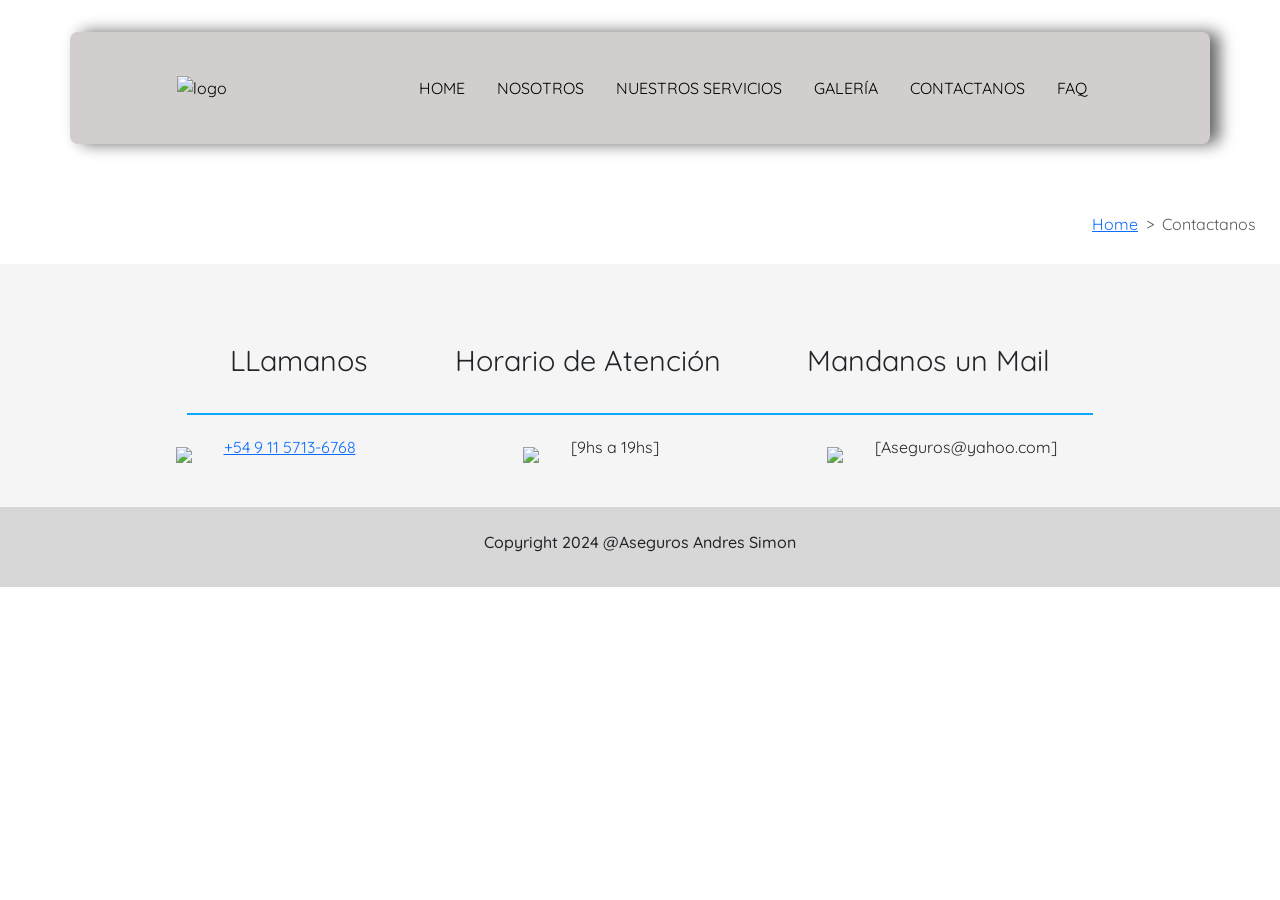
==== Entrega_Final/Pages/contactanos.html @ 28101458 "ultimos cambios" ====
<!DOCTYPE html>
<html lang="en">
<head>
    <meta charset="UTF-8">
    <meta http-equiv="X-UA-Compatible" content="IE=edge">
    <meta name="viewport" content="width=device-width, initial-scale=1.0">
    <link rel="stylesheet" href="../css/contactanos.css">
    <link rel="shortcut icon" href="../imagenes/andressimon.png" type="image/x-icon">
    
     <!--BOOTSTRAP-->
    <link href="https://cdn.jsdelivr.net/npm/bootstrap@5.1.3/dist/css/bootstrap.min.css" rel="stylesheet" integrity="sha384-1BmE4kWBq78iYhFldvKuhfTAU6auU8tT94WrHftjDbrCEXSU1oBoqyl2QvZ6jIW3" crossorigin="anonymous">
    <!--GOOGLE FONTS-->
    <link rel="preconnect" href="https://fonts.googleapis.com"> 
    <link rel="preconnect" href="https://fonts.gstatic.com" crossorigin> 
    <link href="https://fonts.googleapis.com/css2?family=Quicksand:wght@300;400&display=swap" rel="stylesheet">
    <!--ANIMATED CSS-->
    <link rel="stylesheet" href="css/animate.css">
    <link rel="stylesheet" href="https://cdnjs.cloudflare.com/ajax/libs/animate.css/4.1.1/animate.min.css"/>
    <title>Contactanos</title>
</head>
<body class="body">
    <header class="header animate__animated animate__slideInDown ">
        <div class="container logo-nav-container ">
          <img class="logo" src="../imagenes/andressimon.png"  width="100px"alt="logo">
          <nav class="menu ">
            <ul class="menu__ul ">
              <li class="menu__li"><a class="menu__a" href="index.html">HOME </a></li>
              <li class="menu__li"><a class="menu__a" href="index.html#nosotros">NOSOTROS</a></li>
              <li class="menu__li"><a class="menu__a" href="nuestros_servicios.html">NUESTROS SERVICIOS</a></li>
              <li class="menu__li"><a class="menu__a" href="galeria.html">GALERÍA</a></li>
              <li class="menu__li"> <a class="menu__a" href="contactanos.html">CONTACTANOS</a></li>
              <li class="menu__li"> <a class="menu__a" href="faq.html">FAQ</a></li>
          </ul>
          </nav>
        </div>
     </header>
     <main>
        <section>
           <div class="breadcrumb wow animate__animated animate__pulse">
          <div><h1 class="contactanos-titulo">CONTACTANOS</h1></div>
          <nav style="--bs-breadcrumb-divider: '>';" aria-label="breadcrumb">
           <ol class="breadcrumb ol">
             <li class="breadcrumb-item"><a href="index.html">Home</a></li>
             <li class="breadcrumb-item active" aria-current="page">Contactanos</li>
           </ol>
         </nav>
       </div>
   </section>
   <section class="informacion">
     <div>
   <div class="informacion-grid">
        <div class="iconos-p animate__animated animate__lightSpeedInRight animate__delay-0.8s">
              <div class="iconos__div"><p> LLamanos</p></div>
              <div class="iconos__div"><p>Horario de Atención</p></div>
              <div class="iconos__div"><p>Mandanos un Mail</p></div>
        </div>
        <div class="iconos animate__animated animate__lightSpeedInLeft  animate__delay-0.9s">
              <div class="iconos telefono ">
              <img class="telefono" src="../icons/whatsapp.png">
              <p><a href="https://wa.me/5491157136768" target="_blank">+54 9 11 5713-6768</a></p>
            </div>
            <div class="iconos horarios">
              <img  class="horario" src="../icons/agenda32x32.png">
              <p>[9hs a 19hs]</p>
            </div>
            <div class="iconos mail">
              <img  class="mail" src="../icons/carta32x32.png">
              <p>[Aseguros@yahoo.com]</p>
            </div>
        </div>
  </div>
   </section>

</main>
<script src="wowfolder/wow.min.js"></script>
<script>
new WOW().init();
</script>
<script src="https://cdn.jsdelivr.net/npm/bootstrap@5.1.1/dist/js/bootstrap.bundle.min.js" integrity="sha384-/bQdsTh/da6pkI1MST/rWKFNjaCP5gBSY4sEBT38Q/9RBh9AH40zEOg7Hlq2THRZ" crossorigin="anonymous"></script>
<footer class="footer">
  <div class="footer-div">
  <h2 class="h2-footer">Copyright 2024 @Aseguros Andres Simon</h2>
</div>
</footer>
</body>
</html>
---- Entrega_Final/css/contactanos.css ----
*{
    padding: 0;
    margin: 0;
    box-sizing: border-box;
}
.body{
    background-color:rgb(255, 255, 255);
    font-family: 'Quicksand', sans-serif;
}
.header{
    padding: 2em;
    width: 100%;
}
   
.logo-nav-container{
    width: 100%;
    height:7em;
    background-color:rgb(211, 206, 206);
    border-radius: 0.5em;
    box-shadow: 0.6em 0 1em rgba(0, 0, 0, .6);
    
    padding: 1rem auto;
    width: 100%;
    color: black;
    display: flex;
    
    justify-content: space-evenly;
    justify-items: center;
    align-items: center;}

.menu__ul{
    display: flex;
    padding-top: 1em;
}
.menu__li{
padding: 1em;
display: block;
}
.menu__li:hover{
background: rgb(36, 131, 227);
color: white;

transition: all 1s linear;
border-radius: 0.7em;
}
.menu__a{
text-decoration: none;
color: black;
}
.menu__a:hover{
    color:white;
}            

.breadcrumb{
    display:inline-block;
    background-color: black;
    width: 100%;
    justify-content: space-between ;
    align-items: center;
    margin: 0.5em 0em; 
    height: 4em; 
    overflow: hidden;
}
.breadcrumb ol{
    font-size: 1em;
    padding-right: 1.5em;
}
.contactanos-titulo{
    color: white;
    font-size: 1em;
    padding-left: 1.7em;
}
.informacion-grid{
    background: none;
    align-items: center;
    justify-items: center;
}
.footer{
    background-color: rgb(216, 215, 215); 
}
.footer-div{
    display: flex;
    justify-content: center;
    align-items: center;
    font-size: 1em;
    height: 5em;
}
.h2-footer{
    font-size: 1em;
}
.informacion{
    background-color: whitesmoke;
    align-items: center;
    justify-items: center;
    padding: 2em;
}
.iconos{
    display: flex;
    align-items: center;
    justify-content: space-evenly;
    margin-left: 2em;
    padding-right: 3.5em;
    grid-area:iconos;
 
}
.iconos-p{
    display: flex;
    justify-content: center;
     font-size: 1.8em;
    color: rgb(#08a9fa);
    margin-bottom: 0.7em;
    grid-area:iconos-p;
}
.iconos__div{
    padding: 1.5em;
    padding-bottom: 0.5em;
    border-bottom: .1em solid #08a9fa;
}
.iconos img{
    width: 3em;
}

@media  only screen and (max-width: 765px){
    .header{
        padding: 1em;
        width: 100%;  
    }
    .logo{
        padding: 0 5px; 
    }
    .logo-nav-container{
            width: 100%;
            height: 350px;
            background-color:rgb(211, 206, 206);
            border-radius: 0.3em;
            box-shadow: 0.3em 0 1em rgba(0, 0, 0, .6);
            padding: 1rem auto;
            color: black;
            font-size:0.9em;
    }
        .menu__ul{
        padding-top: 1em;
        background: none;
        padding: 20px 0;
        display: inline-block;
        left: 0;
        top: 85px;
        width: 100%;
        border-radius: 0.3em;
        align-items: center;

        overflow: auto;
            }
            .menu__li{
            padding: 1em;
            display: block;
            border-bottom: .1em solid rgb(#08a9fa);
            }
            .menu__li:hover{
            background: rgb(#08a9fa);
            color: white;
            border-radius: 0.7em;
            }
            .menu__a{
            text-decoration: none;
            color: black;
            }
            .menu__a:hover{
                color:white;
            }            
            li{
            text-decoration-line: none;
            list-style: none;}
            a{
            text-decoration-line: none;
            color: black;}
            a:hover{
                color: white;
            }
        .breadcrumb{
            display:flex;
            flex-direction:column;
             background-color: black;
            width: 100%;
            justify-content:center;
            align-items: center;
            height: 4em; 
            overflow: hidden;
          
            font-size:.9em;

            
           
        }
        .informacion-grid{  
        display:grid;
        grid-template-columns: 1fr 1fr;
        grid-template-rows: 1fr;
        grid-template-areas: 
        "iconos-p iconos";
        justify-items: center;
        align-items: center;
        
        width:100%;
        padding: 0px;
        margin:0px;
        overflow:auto;
     
        }
       .iconos-p{
           grid-area:iconos-p;
           flex-direction:column;
           font-size: 1em;
         }
       .iconos{
           grid-area:iconos;
           flex-direction:column;
           font-size: 1em;
           margin-bottom: 0.5em;
           margin:3px;  
          
       }
       .iconos img{
           width:2.4em;
           margin:8px;
       }
    }
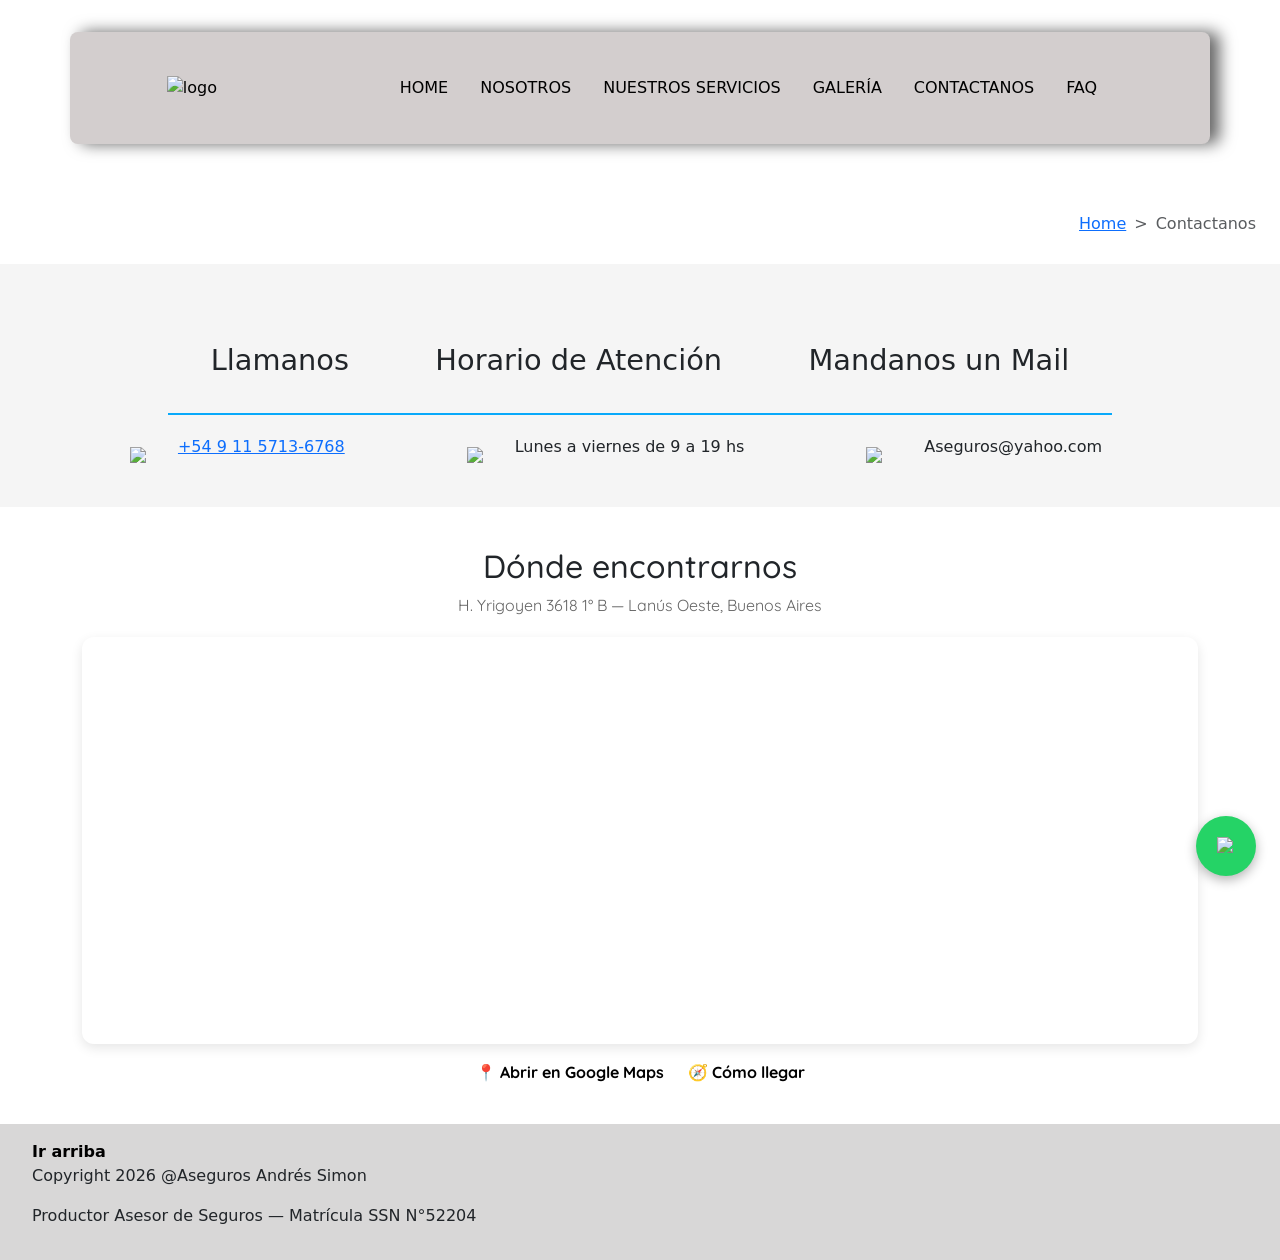
==== commit 7e9f7f0a: "Entrega final" ====
--- a/Entrega_Final/Pages/contactanos.html
+++ b/Entrega_Final/Pages/contactanos.html
@@ -1,86 +1,142 @@
 <!DOCTYPE html>
-<html lang="en">
+<html lang="es">
 <head>
     <meta charset="UTF-8">
     <meta http-equiv="X-UA-Compatible" content="IE=edge">
     <meta name="viewport" content="width=device-width, initial-scale=1.0">
+    <meta name="description" content="Contactate con Andrés Simon para cotizar tu seguro de auto, hogar o comercio en Lanús y zona sur. Respondemos en menos de 24 horas.">
+    <title>Contacto | Andrés Simon Seguros — Lanús Oeste, Buenos Aires</title>
     <link rel="stylesheet" href="../css/contactanos.css">
     <link rel="shortcut icon" href="../imagenes/andressimon.png" type="image/x-icon">
-    
-     <!--BOOTSTRAP-->
+    <script type="application/ld+json">
+    {
+      "@context": "https://schema.org",
+      "@type": "LocalBusiness",
+      "name": "Aseguros Andrés Simon",
+      "description": "Productor asesor de seguros con más de 30 años de experiencia en Lanús y zona sur del GBA.",
+      "url": "https://tusitio.com.ar",
+      "telephone": "+54-9-11-5713-6768",
+      "email": "Aseguros@yahoo.com",
+      "address": {
+        "@type": "PostalAddress",
+        "streetAddress": "H. Yrigoyen 3618 1° B",
+        "addressLocality": "Lanús Oeste",
+        "addressRegion": "Buenos Aires",
+        "addressCountry": "AR"
+      },
+      "openingHours": "Mo-Fr 09:00-19:00",
+      "image": "../imagenes/andressimon.png"
+    }
+    </script>
+    <!--BOOTSTRAP-->
     <link href="https://cdn.jsdelivr.net/npm/bootstrap@5.1.3/dist/css/bootstrap.min.css" rel="stylesheet" integrity="sha384-1BmE4kWBq78iYhFldvKuhfTAU6auU8tT94WrHftjDbrCEXSU1oBoqyl2QvZ6jIW3" crossorigin="anonymous">
     <!--GOOGLE FONTS-->
-    <link rel="preconnect" href="https://fonts.googleapis.com"> 
-    <link rel="preconnect" href="https://fonts.gstatic.com" crossorigin> 
+    <link rel="preconnect" href="https://fonts.googleapis.com">
+    <link rel="preconnect" href="https://fonts.gstatic.com" crossorigin>
     <link href="https://fonts.googleapis.com/css2?family=Quicksand:wght@300;400&display=swap" rel="stylesheet">
     <!--ANIMATED CSS-->
-    <link rel="stylesheet" href="css/animate.css">
     <link rel="stylesheet" href="https://cdnjs.cloudflare.com/ajax/libs/animate.css/4.1.1/animate.min.css"/>
-    <title>Contactanos</title>
 </head>
-<body class="body">
-    <header class="header animate__animated animate__slideInDown ">
-        <div class="container logo-nav-container ">
-          <img class="logo" src="../imagenes/andressimon.png"  width="100px"alt="logo">
-          <nav class="menu ">
-            <ul class="menu__ul ">
-              <li class="menu__li"><a class="menu__a" href="index.html">HOME </a></li>
-              <li class="menu__li"><a class="menu__a" href="index.html#nosotros">NOSOTROS</a></li>
-              <li class="menu__li"><a class="menu__a" href="nuestros_servicios.html">NUESTROS SERVICIOS</a></li>
-              <li class="menu__li"><a class="menu__a" href="galeria.html">GALERÍA</a></li>
-              <li class="menu__li"> <a class="menu__a" href="contactanos.html">CONTACTANOS</a></li>
-              <li class="menu__li"> <a class="menu__a" href="faq.html">FAQ</a></li>
-          </ul>
-          </nav>
+<body id="arriba">
+    <header class="header animate__animated animate__slideInDown">
+        <div class="container logo-nav-container">
+            <img class="logo" src="../imagenes/andressimon.png" width="100px" alt="logo">
+            <nav class="menu">
+                <ul class="menu__ul">
+                    <li class="menu__li"><a class="menu__a" href="index.html">HOME</a></li>
+                    <li class="menu__li"><a class="menu__a" href="index.html#nosotros">NOSOTROS</a></li>
+                    <li class="menu__li"><a class="menu__a" href="nuestros_servicios.html">NUESTROS SERVICIOS</a></li>
+                    <li class="menu__li"><a class="menu__a" href="galeria.html">GALERÍA</a></li>
+                    <li class="menu__li"><a class="menu__a" href="contactanos.html">CONTACTANOS</a></li>
+                    <li class="menu__li"><a class="menu__a" href="faq.html">FAQ</a></li>
+                </ul>
+            </nav>
         </div>
-     </header>
-     <main>
+    </header>
+    <main>
         <section>
-           <div class="breadcrumb wow animate__animated animate__pulse">
-          <div><h1 class="contactanos-titulo">CONTACTANOS</h1></div>
-          <nav style="--bs-breadcrumb-divider: '>';" aria-label="breadcrumb">
-           <ol class="breadcrumb ol">
-             <li class="breadcrumb-item"><a href="index.html">Home</a></li>
-             <li class="breadcrumb-item active" aria-current="page">Contactanos</li>
-           </ol>
-         </nav>
-       </div>
-   </section>
-   <section class="informacion">
-     <div>
-   <div class="informacion-grid">
-        <div class="iconos-p animate__animated animate__lightSpeedInRight animate__delay-0.8s">
-              <div class="iconos__div"><p> LLamanos</p></div>
-              <div class="iconos__div"><p>Horario de Atención</p></div>
-              <div class="iconos__div"><p>Mandanos un Mail</p></div>
+            <div class="breadcrumb wow animate__animated animate__pulse">
+                <div><h1 class="contactanos-titulo">CONTACTANOS</h1></div>
+                <nav style="--bs-breadcrumb-divider: '>';" aria-label="breadcrumb">
+                    <ol class="breadcrumb ol">
+                        <li class="breadcrumb-item"><a href="index.html">Home</a></li>
+                        <li class="breadcrumb-item active" aria-current="page">Contactanos</li>
+                    </ol>
+                </nav>
+            </div>
+        </section>
+
+        <section class="informacion">
+            <div>
+                <div class="informacion-grid">
+                    <div class="iconos-p animate__animated animate__lightSpeedInRight animate__delay-0.8s">
+                        <div class="iconos__div"><p>Llamanos</p></div>
+                        <div class="iconos__div"><p>Horario de Atención</p></div>
+                        <div class="iconos__div"><p>Mandanos un Mail</p></div>
+                    </div>
+                    <div class="iconos animate__animated animate__lightSpeedInLeft animate__delay-0.9s">
+                        <div class="iconos telefono">
+                            <img class="telefono" src="../icons/whatsapp.png">
+                            <p><a href="https://wa.me/5491157136768" target="_blank">+54 9 11 5713-6768</a></p>
+                        </div>
+                        <div class="iconos horarios">
+                            <img class="horario" src="../icons/agenda32x32.png">
+                            <p>Lunes a viernes de 9 a 19 hs</p>
+                        </div>
+                        <div class="iconos mail">
+                            <img class="mail" src="../icons/carta32x32.png" style="margin-right: 10px;">
+                            <p>Aseguros@yahoo.com</p>
+                        </div>
+                    </div>
+                </div>
+            </div>
+        </section>
+
+        <!-- SECCIÓN MAPA -->
+        <section class="mapa-seccion">
+            <div class="container">
+                <h2 class="mapa-titulo">Dónde encontrarnos</h2>
+                <p class="mapa-direccion">H. Yrigoyen 3618 1° B — Lanús Oeste, Buenos Aires</p>
+                <div class="mapa-wrapper">
+                    <iframe
+                        src="https://www.google.com/maps/embed?pb=!1m18!1m12!1m3!1d3279.1!2d-58.3980!3d-34.7050!2m3!1f0!2f0!3f0!3m2!1i1024!2i768!4f13.1!3m3!1m2!1s0x0%3A0x0!2zSC4gWXJpZ295ZW4gMzYxOCwgTGFuw7pzIE9lc3RlLCBCdWVub3MgQWlyZXM!5e0!3m2!1ses!2sar!4v1234567890!5m2!1ses!2sar&q=H.+Yrigoyen+3618,+Lanús+Oeste,+Buenos+Aires,+Argentina"
+                        width="100%"
+                        height="400"
+                        style="border:0;"
+                        allowfullscreen=""
+                        loading="lazy"
+                        referrerpolicy="no-referrer-when-downgrade">
+                    </iframe>
+                </div>
+                <div class="mapa-links">
+                    <a href="https://maps.google.com/?q=H.+Yrigoyen+3618,+Lanús+Oeste,+Buenos+Aires,+Argentina" target="_blank">
+                        📍 Abrir en Google Maps
+                    </a>
+                    <a href="https://maps.google.com/?q=H.+Yrigoyen+3618,+Lanús+Oeste,+Buenos+Aires,+Argentina&dirflg=d" target="_blank">
+                        🧭 Cómo llegar
+                    </a>
+                </div>
+            </div>
+        </section>
+    </main>
+
+    <script src="wowfolder/wow.min.js"></script>
+    <script>new WOW().init();</script>
+    <script src="https://cdn.jsdelivr.net/npm/bootstrap@5.1.1/dist/js/bootstrap.bundle.min.js" integrity="sha384-/bQdsTh/da6pkI1MST/rWKFNjaCP5gBSY4sEBT38Q/9RBh9AH40zEOg7Hlq2THRZ" crossorigin="anonymous"></script>
+
+    <a href="https://wa.me/5491157136768?text=Hola%20Andr%C3%A9s%2C%20quiero%20cotizar%20un%20seguro"
+       target="_blank"
+       class="whatsapp-flotante"
+       title="Contactanos por WhatsApp">
+        <img src="../icons/whatsapp.png" alt="WhatsApp">
+    </a>
+
+    <footer class="footer">
+        <div class="div-footer">
+            <div class="div-footer-a"><a href="#arriba">Ir arriba</a></div>
+            <div class="div-footer-p"><p>Copyright 2026 @Aseguros Andrés Simon</p></div>
+            <div class="div-footer-p"><p>Productor Asesor de Seguros — Matrícula SSN N°52204</p></div>
         </div>
-        <div class="iconos animate__animated animate__lightSpeedInLeft  animate__delay-0.9s">
-              <div class="iconos telefono ">
-              <img class="telefono" src="../icons/whatsapp.png">
-              <p><a href="https://wa.me/5491157136768" target="_blank">+54 9 11 5713-6768</a></p>
-            </div>
-            <div class="iconos horarios">
-              <img  class="horario" src="../icons/agenda32x32.png">
-              <p>[9hs a 19hs]</p>
-            </div>
-            <div class="iconos mail">
-              <img  class="mail" src="../icons/carta32x32.png">
-              <p>[Aseguros@yahoo.com]</p>
-            </div>
-        </div>
-  </div>
-   </section>
-
-</main>
-<script src="wowfolder/wow.min.js"></script>
-<script>
-new WOW().init();
-</script>
-<script src="https://cdn.jsdelivr.net/npm/bootstrap@5.1.1/dist/js/bootstrap.bundle.min.js" integrity="sha384-/bQdsTh/da6pkI1MST/rWKFNjaCP5gBSY4sEBT38Q/9RBh9AH40zEOg7Hlq2THRZ" crossorigin="anonymous"></script>
-<footer class="footer">
-  <div class="footer-div">
-  <h2 class="h2-footer">Copyright 2024 @Aseguros Andres Simon</h2>
-</div>
-</footer>
+    </footer>
 </body>
 </html>
--- a/Entrega_Final/css/contactanos.css
+++ b/Entrega_Final/css/contactanos.css
@@ -1,3 +1,5 @@
+/* Estilos Encabezado */
+
 *{
     padding: 0;
     margin: 0;
@@ -28,6 +30,8 @@
     justify-items: center;
     align-items: center;}
 
+    /* Estilos Menu*/
+
 .menu__ul{
     display: flex;
     padding-top: 1em;
@@ -75,6 +79,9 @@
     align-items: center;
     justify-items: center;
 }
+
+      /* Estilos footer */
+
 .footer{
     background-color: rgb(216, 215, 215); 
 }
@@ -119,6 +126,9 @@
 .iconos img{
     width: 3em;
 }
+
+/* Ajustes de Media queries */
+
 
 @media  only screen and (max-width: 765px){
     .header{
@@ -225,3 +235,85 @@
            margin:8px;
        }
     }
+    .mapa-seccion {
+        padding: 40px 0;
+      }
+      
+      .mapa-titulo {
+        text-align: center;
+        font-family: 'Quicksand', sans-serif;
+        margin-bottom: 8px;
+      }
+      
+      .mapa-direccion {
+        text-align: center;
+        font-family: 'Quicksand', sans-serif;
+        color: #666;
+        margin-bottom: 20px;
+      }
+      
+      .mapa-wrapper {
+        border-radius: 12px;
+        overflow: hidden;
+        box-shadow: 0 4px 12px rgba(0,0,0,0.1);
+      }
+      
+      .mapa-links {
+        display: flex;
+        justify-content: center;
+        gap: 24px;
+        margin-top: 16px;
+      }
+      
+      .mapa-links a {
+        text-decoration: none !important;
+        color: #000 !important;
+        font-family: 'Quicksand', sans-serif;
+        font-weight: 700 !important;
+      }
+      
+      .mapa-links a:hover {
+        text-decoration: underline !important;
+      }
+      .whatsapp-flotante {
+        position: fixed;
+        bottom: 24px;
+        right: 24px;
+        z-index: 9999;
+        background-color: #25D366;
+        border-radius: 50%;
+        width: 60px;
+        height: 60px;
+        display: flex;
+        align-items: center;
+        justify-content: center;
+        box-shadow: 0 4px 12px rgba(0,0,0,0.3);
+        transition: transform 0.2s ease;
+      }
+      
+      .whatsapp-flotante:hover {
+        transform: scale(1.1);
+      }
+      
+      .whatsapp-flotante img {
+        width: 18px;
+        height: 18px;
+      }
+      .div-footer-a a {
+        color: #000 !important;
+        font-weight: 700 !important;
+        text-decoration: none !important;
+    }
+    
+    .div-footer-a a:hover {
+        text-decoration: underline !important;
+    }
+    .div-footer {
+        display: flex !important;
+        flex-direction: column !important;
+        align-items: flex-start !important;
+        padding-left: 2em !important;
+        padding-top: 1em !important;
+        padding-bottom: 1em !important;
+        height: auto !important;
+    }
